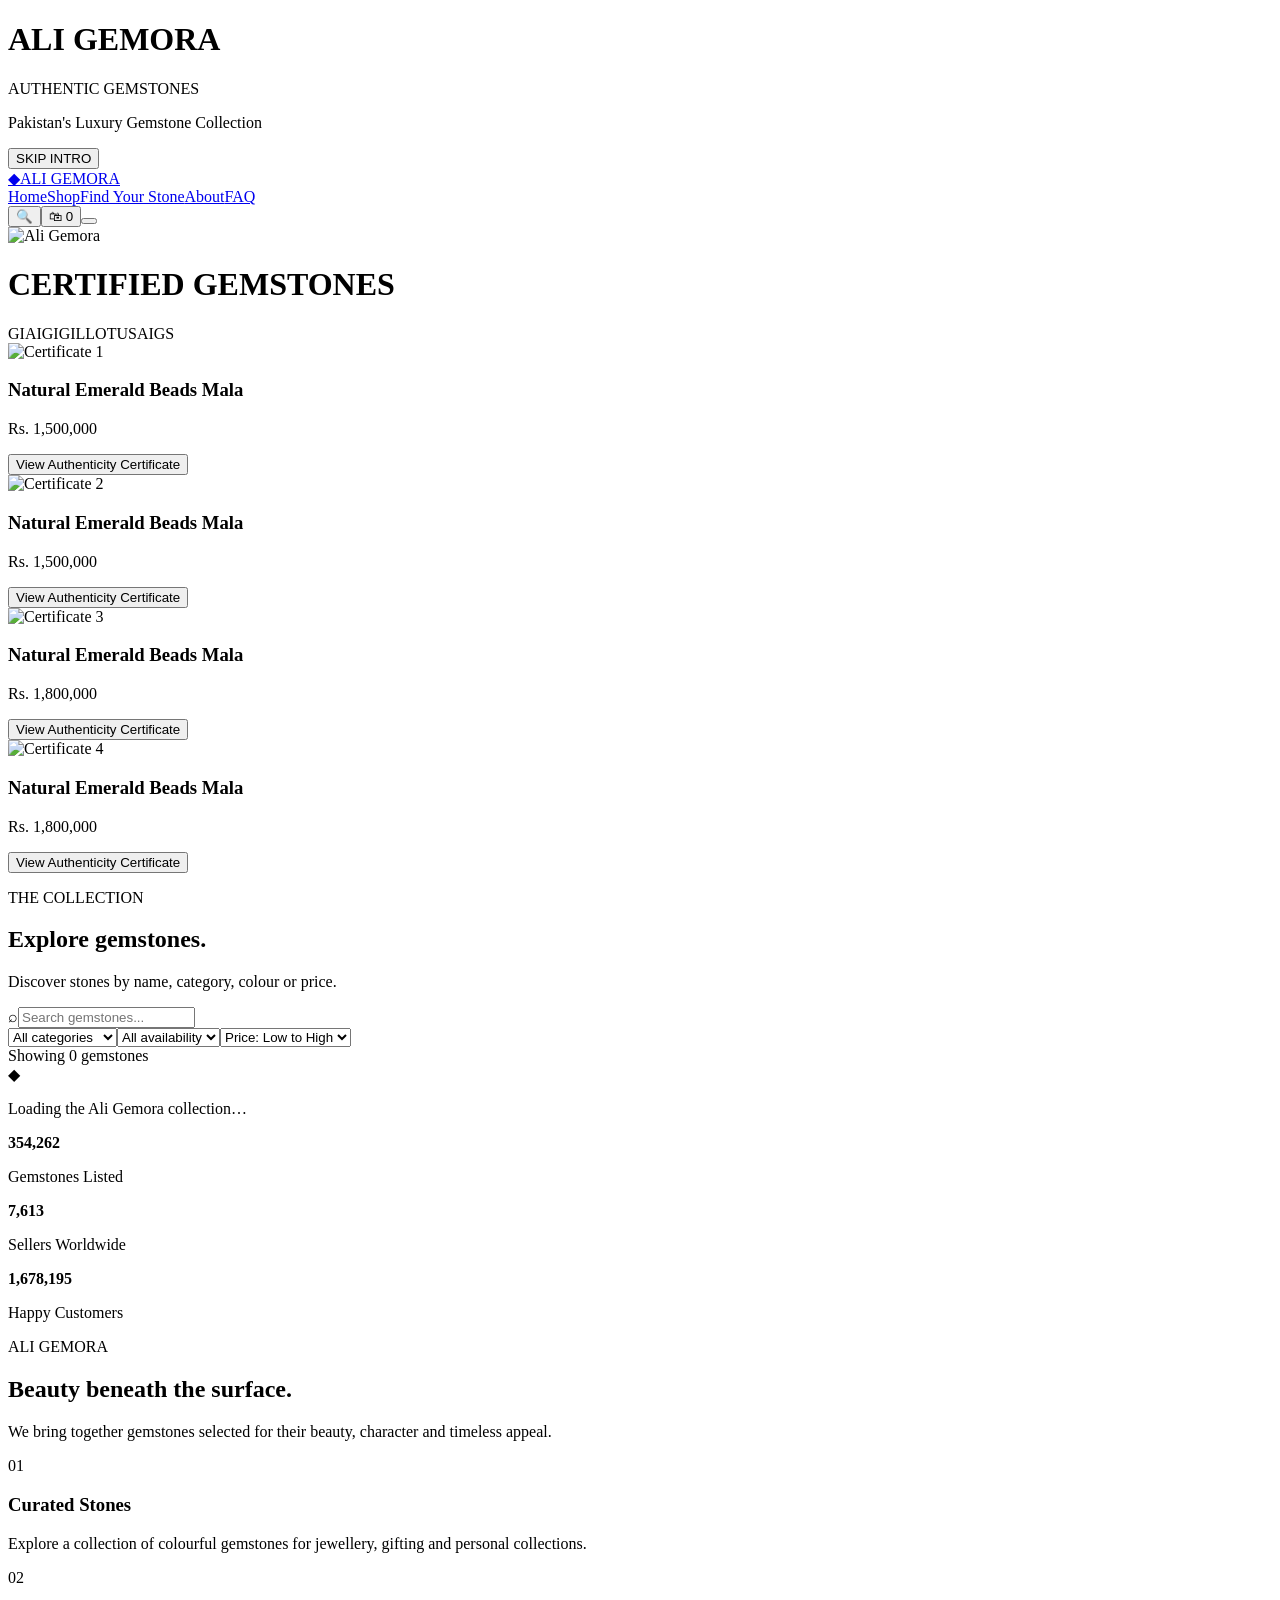
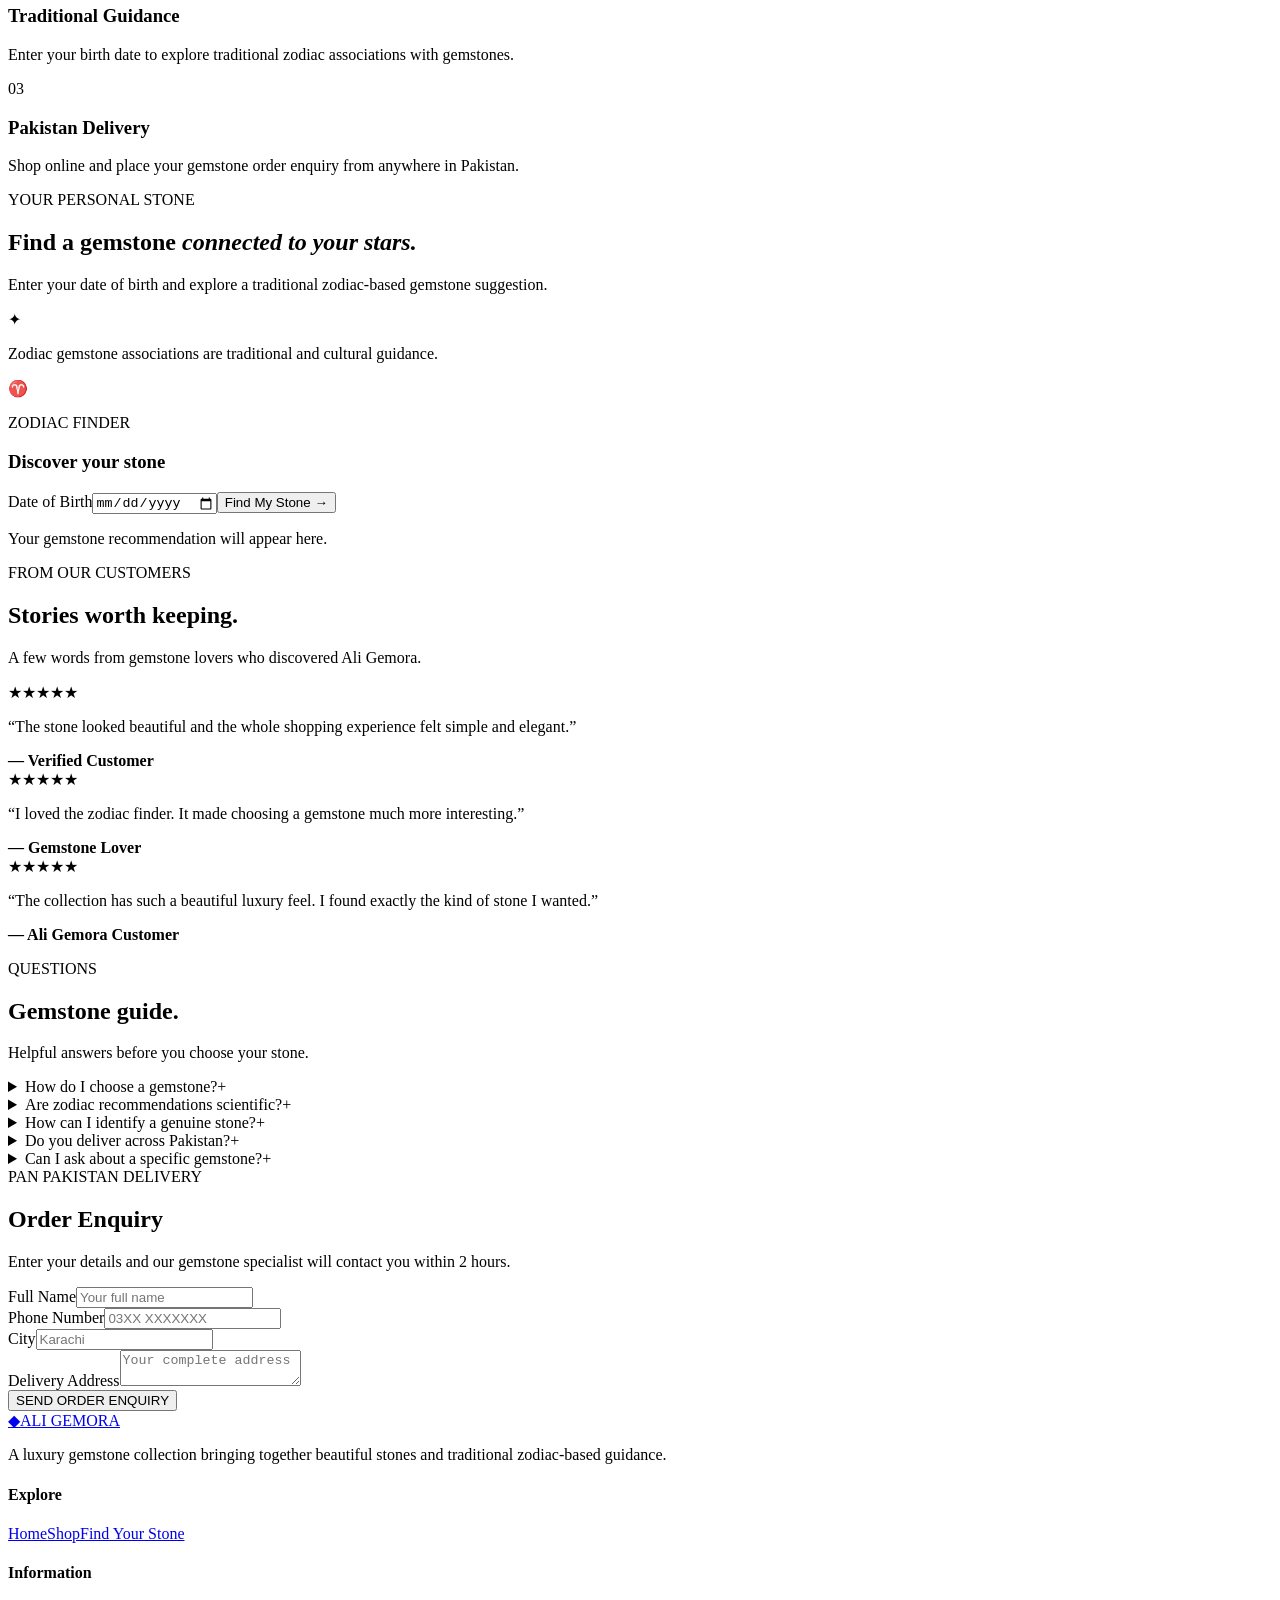
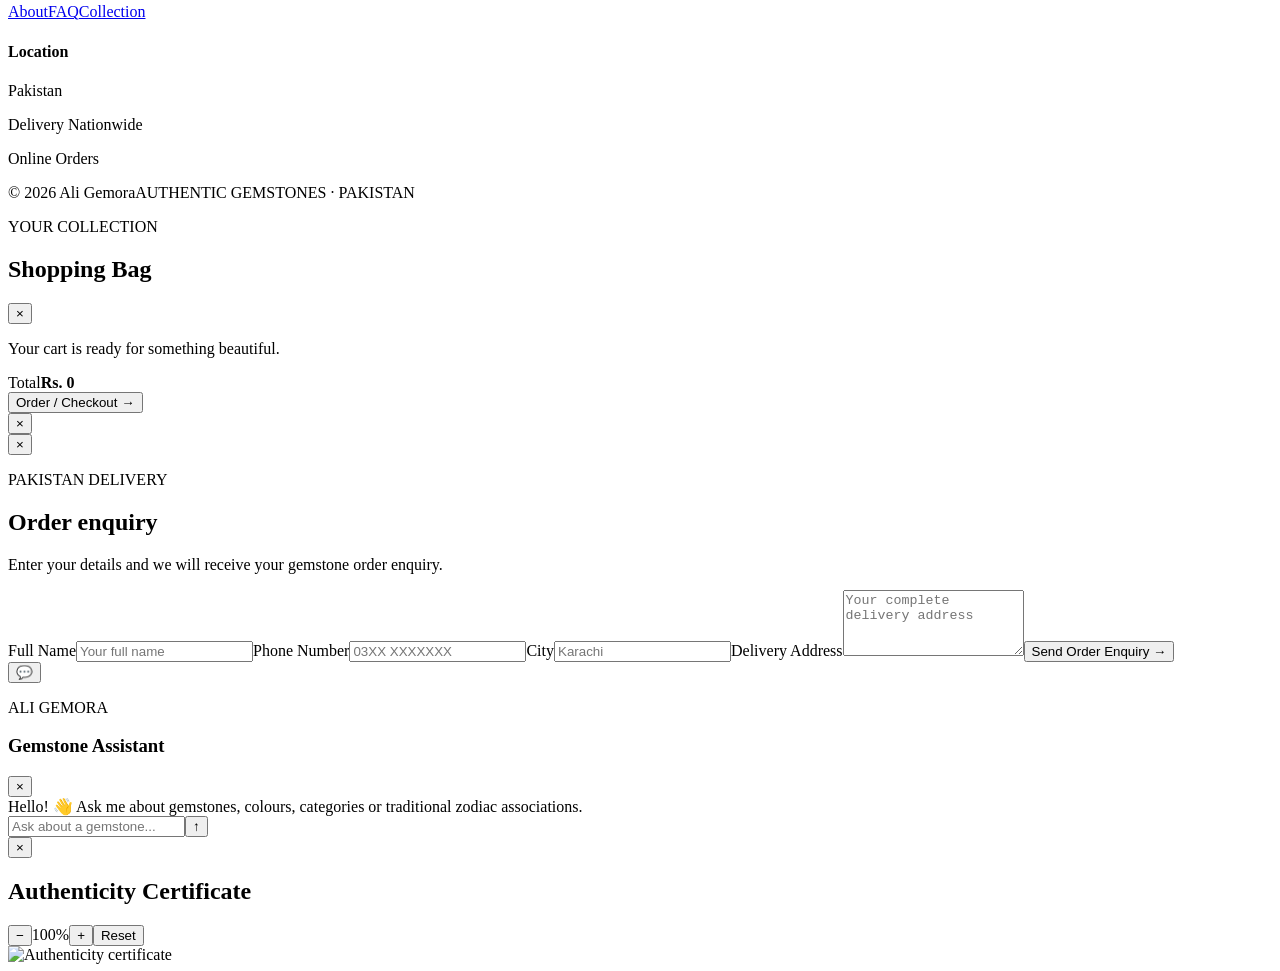
==== frontend/index.html @ 15e42f2d "Prepare Ali Gemora for deployment" ====
<!DOCTYPE html>
<html lang="en">
<head>
    <meta charset="UTF-8">
    <meta name="viewport" content="width=device-width, initial-scale=1.0">
    <title>Ali Gemora | Authentic Gemstones</title>
    <link href="https://fonts.googleapis.com/css2?family=DM+Sans:wght@400;500;600;700&family=Playfair+Display:wght@400;500;600&display=swap" rel="stylesheet">
    <link rel="stylesheet" href="/styles.css">
</head>
<body>
<div id="cinematic-intro"><div id="intro-particles"></div><div class="intro-vignette"></div><div class="intro-gem-glow"></div><div class="intro-gemstone"><div class="gem-facet gem-facet-1"></div><div class="gem-facet gem-facet-2"></div><div class="gem-facet gem-facet-3"></div><div class="gem-facet gem-facet-4"></div><div class="gem-highlight"></div></div><div class="intro-logo"><h1>ALI GEMORA</h1><span>AUTHENTIC GEMSTONES</span><p>Pakistan's Luxury Gemstone Collection</p></div><div class="intro-light-sweep"></div><button id="intro-skip" type="button">SKIP INTRO</button></div>
<header class="site-header"><div class="header-inner"><a href="#home" class="brand"><span class="brand-symbol">◆</span><span class="brand-text">ALI GEMORA</span></a><nav id="main-nav" class="main-nav"><a href="#home">Home</a><a href="#shop">Shop</a><a href="#zodiac">Find Your Stone</a><a href="#about">About</a><a href="#faq">FAQ</a></nav><div class="header-actions"><button id="search-focus" class="icon-button" type="button">🔍</button><button id="open-cart" class="bag-button" type="button">🛍 <span>0</span></button><button id="menu-toggle" class="menu-toggle" type="button"><span></span><span></span><span></span></button></div></div></header>
<main>
<section id="home" class="hero">
    <img src="/images/ali-gemora.png.png" alt="Ali Gemora">
</section>

<!-- ===== COPY OF REFERENCE - CREAM ===== -->
<section id="shop" class="certified-section"></section>
  <div class="certified-header"><h1><span>CERTIFIED</span> GEMSTONES</h1><div class="cert-logos"><span>GIA</span><span>IGI</span><span>GIL</span><span>LOTUS</span><span>AIGS</span></div></div>
  <div class="top-gems certificate-featured-gems"><div class="big-gem-card featured-mala-card"><img class="certificate-featured-image" src="/images/images/Certificate.png 1.jpg" alt="Certificate 1"><h3>Natural Emerald Beads Mala</h3><p class="featured-price">Rs. 1,500,000</p><button class="button certificate-button" type="button" data-certificate="/images/images/gelaxy.png 1.jpeg" data-certificate-name="Natural Emerald Beads Mala">View Authenticity Certificate</button></div><div class="big-gem-card featured-mala-card"><img class="certificate-featured-image" src="/images/images/Certificate.png 2.jpg" alt="Certificate 2"><h3>Natural Emerald Beads Mala</h3><p class="featured-price">Rs. 1,500,000</p><button class="button certificate-button" type="button" data-certificate="/images/images/gelaxy.png 1.jpeg" data-certificate-name="Natural Emerald Beads Mala">View Authenticity Certificate</button></div><div class="big-gem-card featured-mala-card"><img class="certificate-featured-image" src="/images/images/Certificate.pn 3.jpg" alt="Certificate 3"><h3>Natural Emerald Beads Mala</h3><p class="featured-price">Rs. 1,800,000</p><button class="button certificate-button" type="button" data-certificate="/images/images/gelaxy.png 2.jpeg" data-certificate-name="Natural Emerald Beads Mala">View Authenticity Certificate</button></div><div class="big-gem-card featured-mala-card"><img class="certificate-featured-image" src="/images/images/Certificate.png 4.jpg" alt="Certificate 4"><h3>Natural Emerald Beads Mala</h3><p class="featured-price">Rs. 1,800,000</p><button class="button certificate-button" type="button" data-certificate="/images/images/gelaxy.png 2.jpeg" data-certificate-name="Natural Emerald Beads Mala">View Authenticity Certificate</button></div></div>
  <div class="section-heading shop-heading"><div><p class="eyebrow">THE COLLECTION</p><h2>Explore gemstones.</h2></div><p>Discover stones by name, category, colour or price.</p></div>
  <form id="store-search" class="store-search"><div class="search-box"><span>⌕</span><input id="search-input" type="search" placeholder="Search gemstones..."></div><select id="category-filter"><option value="all">All categories</option><option value="Precious">Precious</option><option value="Semi-Precious">Semi-Precious</option><option value="Traditional">Traditional</option></select><select id="stock-filter"><option value="all">All availability</option><option value="in-stock">In stock</option></select><select id="sort-products"><option value="price-low">Price: Low to High</option><option value="price-high">Price: High to Low</option></select></form>
  <div class="products-topbar">Showing <span id="result-count">0 gemstones</span></div>
  <div id="product-grid" class="product-grid gem-category-grid"><div class="loading-card"><div><span>◆</span><p>Loading the Ali Gemora collection…</p></div></div></div>
  <div class="milestones-bar"><div><b>354,262</b><p>Gemstones Listed</p></div><div><b>7,613</b><p>Sellers Worldwide</p></div><div><b>1,678,195</b><p>Happy Customers</p></div></div>
</section>

<section id="about" class="brand-section"><div class="section-heading"><p class="eyebrow">ALI GEMORA</p><h2>Beauty beneath the surface.</h2><p>We bring together gemstones selected for their beauty, character and timeless appeal.</p></div><div class="feature-grid"><article class="feature-card"><span class="feature-number">01</span><h3>Curated Stones</h3><p>Explore a collection of colourful gemstones for jewellery, gifting and personal collections.</p></article><article class="feature-card"><span class="feature-number">02</span><h3>Traditional Guidance</h3><p>Enter your birth date to explore traditional zodiac associations with gemstones.</p></article><article class="feature-card"><span class="feature-number">03</span><h3>Pakistan Delivery</h3><p>Shop online and place your gemstone order enquiry from anywhere in Pakistan.</p></article></div></section>
<section id="zodiac" class="finder-section"><div class="finder-layout"><div class="finder-copy"><p class="eyebrow">YOUR PERSONAL STONE</p><h2>Find a gemstone <em>connected to your stars.</em></h2><p>Enter your date of birth and explore a traditional zodiac-based gemstone suggestion.</p><div class="finder-note"><span>✦</span><p>Zodiac gemstone associations are traditional and cultural guidance.</p></div></div><div class="finder-card"><div class="finder-card-top"><div class="finder-icon">♈</div><div><p class="eyebrow">ZODIAC FINDER</p><h3>Discover your stone</h3></div></div><label for="dob">Date of Birth</label><input id="dob" type="date"><button id="recommend-btn" class="button primary full-button" type="button">Find My Stone <span>→</span></button><div id="result" class="finder-result"><p>Your gemstone recommendation will appear here.</p></div></div></div><div id="zodiac-grid" class="zodiac-grid"></div></section>
<section class="reviews-section"><div class="section-heading centered"><p class="eyebrow">FROM OUR CUSTOMERS</p><h2>Stories worth keeping.</h2><p>A few words from gemstone lovers who discovered Ali Gemora.</p></div><div class="review-grid"><article><div class="stars">★★★★★</div><p>“The stone looked beautiful and the whole shopping experience felt simple and elegant.”</p><strong>— Verified Customer</strong></article><article><div class="stars">★★★★★</div><p>“I loved the zodiac finder. It made choosing a gemstone much more interesting.”</p><strong>— Gemstone Lover</strong></article><article><div class="stars">★★★★★</div><p>“The collection has such a beautiful luxury feel. I found exactly the kind of stone I wanted.”</p><strong>— Ali Gemora Customer</strong></article></div></section>
<section id="faq" class="faq-section"><div class="section-heading centered"><p class="eyebrow">QUESTIONS</p><h2>Gemstone guide.</h2><p>Helpful answers before you choose your stone.</p></div><div class="faq-list"><details><summary>How do I choose a gemstone?<span>+</span></summary><p>You can explore gemstones by their name, category, colour and price.</p></details><details><summary>Are zodiac recommendations scientific?<span>+</span></summary><p>Zodiac gemstone associations are traditional and cultural beliefs.</p></details><details><summary>How can I identify a genuine stone?<span>+</span></summary><p>Identification can depend on the gemstone, treatment, origin and physical properties.</p></details><details><summary>Do you deliver across Pakistan?<span>+</span></summary><p>Ali Gemora is designed for delivery within Pakistan.</p></details><details><summary>Can I ask about a specific gemstone?<span>+</span></summary><p>Yes. Use the Ali Gemora chat assistant to ask about gemstones.</p></details></div></section>
</main>

<section id="order" class="enquiry-section"><div class="enquiry-container"><div class="enquiry-header"><span class="eyebrow">PAN PAKISTAN DELIVERY</span><h2>Order Enquiry</h2><p>Enter your details and our gemstone specialist will contact you within 2 hours.</p></div><form id="enquiry-form" class="enquiry-form"><div class="form-row"><div class="form-group"><label for="enquiry-name">Full Name</label><input id="enquiry-name" name="name" type="text" placeholder="Your full name" required /></div><div class="form-group"><label for="enquiry-phone">Phone Number</label><input id="enquiry-phone" name="phone" type="tel" placeholder="03XX XXXXXXX" required /></div><div class="form-group"><label for="enquiry-city">City</label><input id="enquiry-city" name="city" type="text" placeholder="Karachi" required /></div></div><div class="form-group full"><label for="enquiry-address">Delivery Address</label><textarea id="enquiry-address" name="address" placeholder="Your complete address" required></textarea></div><button type="submit" class="button primary full-button">SEND ORDER ENQUIRY</button></form></div></section>

<footer class="site-footer"><div class="footer-inner"><div class="footer-brand"><a href="#home" class="brand"><span class="brand-symbol">◆</span><span class="brand-text">ALI GEMORA</span></a><p>A luxury gemstone collection bringing together beautiful stones and traditional zodiac-based guidance.</p></div><div class="footer-links"><div><h4>Explore</h4><a href="#home">Home</a><a href="#shop">Shop</a><a href="#zodiac">Find Your Stone</a></div><div><h4>Information</h4><a href="#about">About</a><a href="#faq">FAQ</a><a href="#shop">Collection</a></div><div><h4>Location</h4><p>Pakistan</p><p>Delivery Nationwide</p><p>Online Orders</p></div></div></div><div class="footer-bottom"><span>© 2026 Ali Gemora</span><span>AUTHENTIC GEMSTONES · PAKISTAN</span></div></footer>
<div id="cart-overlay" class="cart-overlay"></div><aside id="cart-drawer" class="cart-drawer"><div class="cart-header"><div><p class="eyebrow">YOUR COLLECTION</p><h2>Shopping Bag</h2></div><button id="close-cart" class="modal-close" type="button">×</button></div><div id="cart-items" class="cart-items"><p class="empty-cart">Your cart is ready for something beautiful.</p></div><div class="cart-footer"><div class="cart-total-row"><span>Total</span><strong id="cart-total">Rs. 0</strong></div><button id="checkout-open" class="button primary full-button" type="button">Order / Checkout <span>→</span></button></div></aside>
<div id="product-modal" class="modal"><div id="product-detail" class="modal-content"><button class="modal-close" data-close-modal type="button">×</button></div></div>
<div id="checkout-modal" class="modal"><div class="checkout-card"><button class="modal-close" data-close-modal type="button">×</button><p class="eyebrow">PAKISTAN DELIVERY</p><h2>Order enquiry</h2><p class="checkout-intro">Enter your details and we will receive your gemstone order enquiry.</p><form id="checkout-form"><label>Full Name</label><input id="customer-name" name="name" type="text" placeholder="Your full name" required><label>Phone Number</label><input id="customer-phone" name="phone" type="tel" placeholder="03XX XXXXXXX" required><label>City</label><input id="customer-city" name="city" type="text" placeholder="Karachi" required><label>Delivery Address</label><textarea id="customer-address" name="address" rows="4" placeholder="Your complete delivery address" required></textarea><button class="button primary full-button" type="submit">Send Order Enquiry <span>→</span></button></form></div></div>
<button id="chat-toggle" class="chat-toggle" type="button">💬</button><div id="chat-panel" class="chat-panel"><div class="chat-header"><div><p class="eyebrow">ALI GEMORA</p><h3>Gemstone Assistant</h3></div><button id="chat-close" type="button">×</button></div><div id="chat-messages" class="chat-messages"><div class="chat-message bot">Hello! 👋 Ask me about gemstones, colours, categories or traditional zodiac associations.</div></div><form id="chat-form" class="chat-form"><input id="chat-input" type="text" placeholder="Ask about a gemstone..." autocomplete="off" required><button type="submit">↑</button></form></div>
<div id="certificate-modal" class="modal certificate-modal" aria-hidden="true"><div class="certificate-modal-content" role="dialog" aria-modal="true" aria-labelledby="certificate-title"><button class="modal-close" data-close-certificate type="button" aria-label="Close certificate">×</button><div class="certificate-toolbar"><h2 id="certificate-title">Authenticity Certificate</h2><div class="certificate-zoom-controls"><button id="certificate-zoom-out" type="button" aria-label="Zoom out">−</button><span id="certificate-zoom-level">100%</span><button id="certificate-zoom-in" type="button" aria-label="Zoom in">+</button><button id="certificate-zoom-reset" type="button">Reset</button></div></div><div class="certificate-stage" data-close-certificate><img id="certificate-image" alt="Authenticity certificate"></div></div></div>
<script src="/app.js"></script>
</body>
</html>
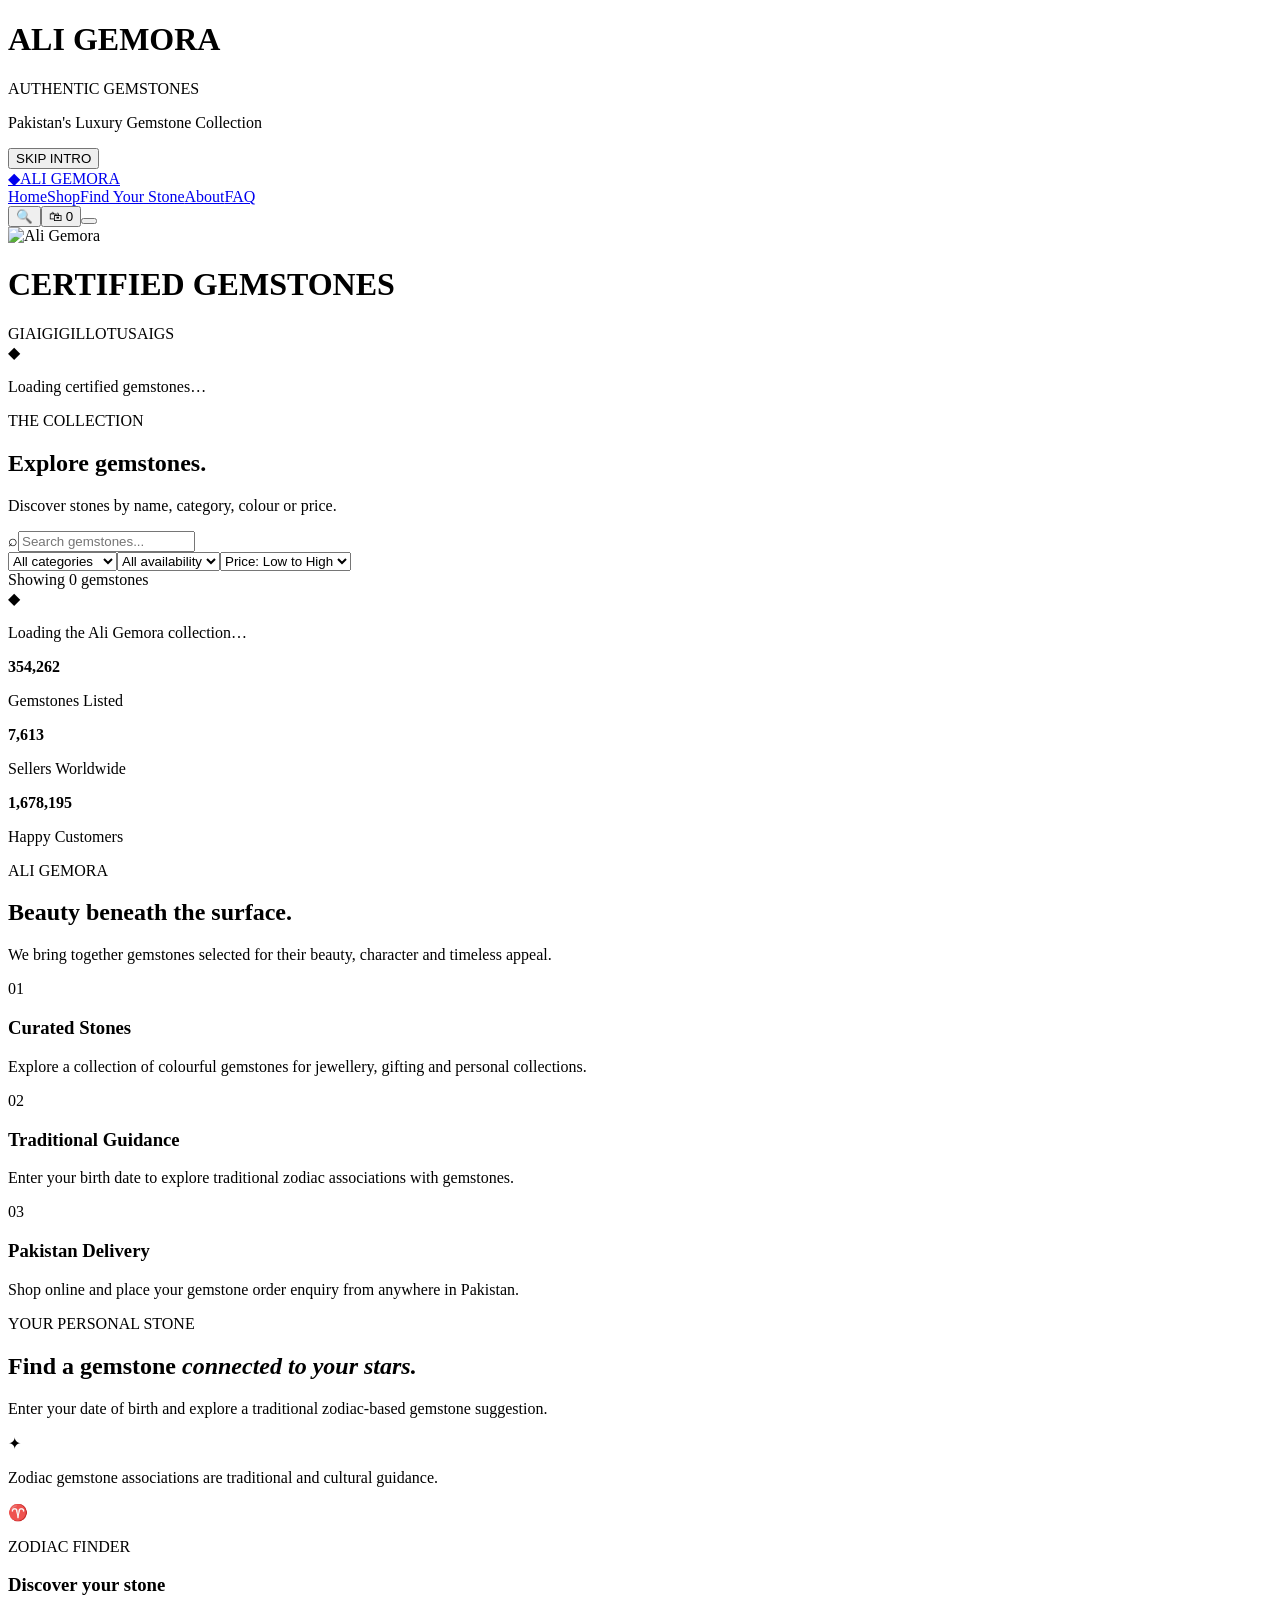
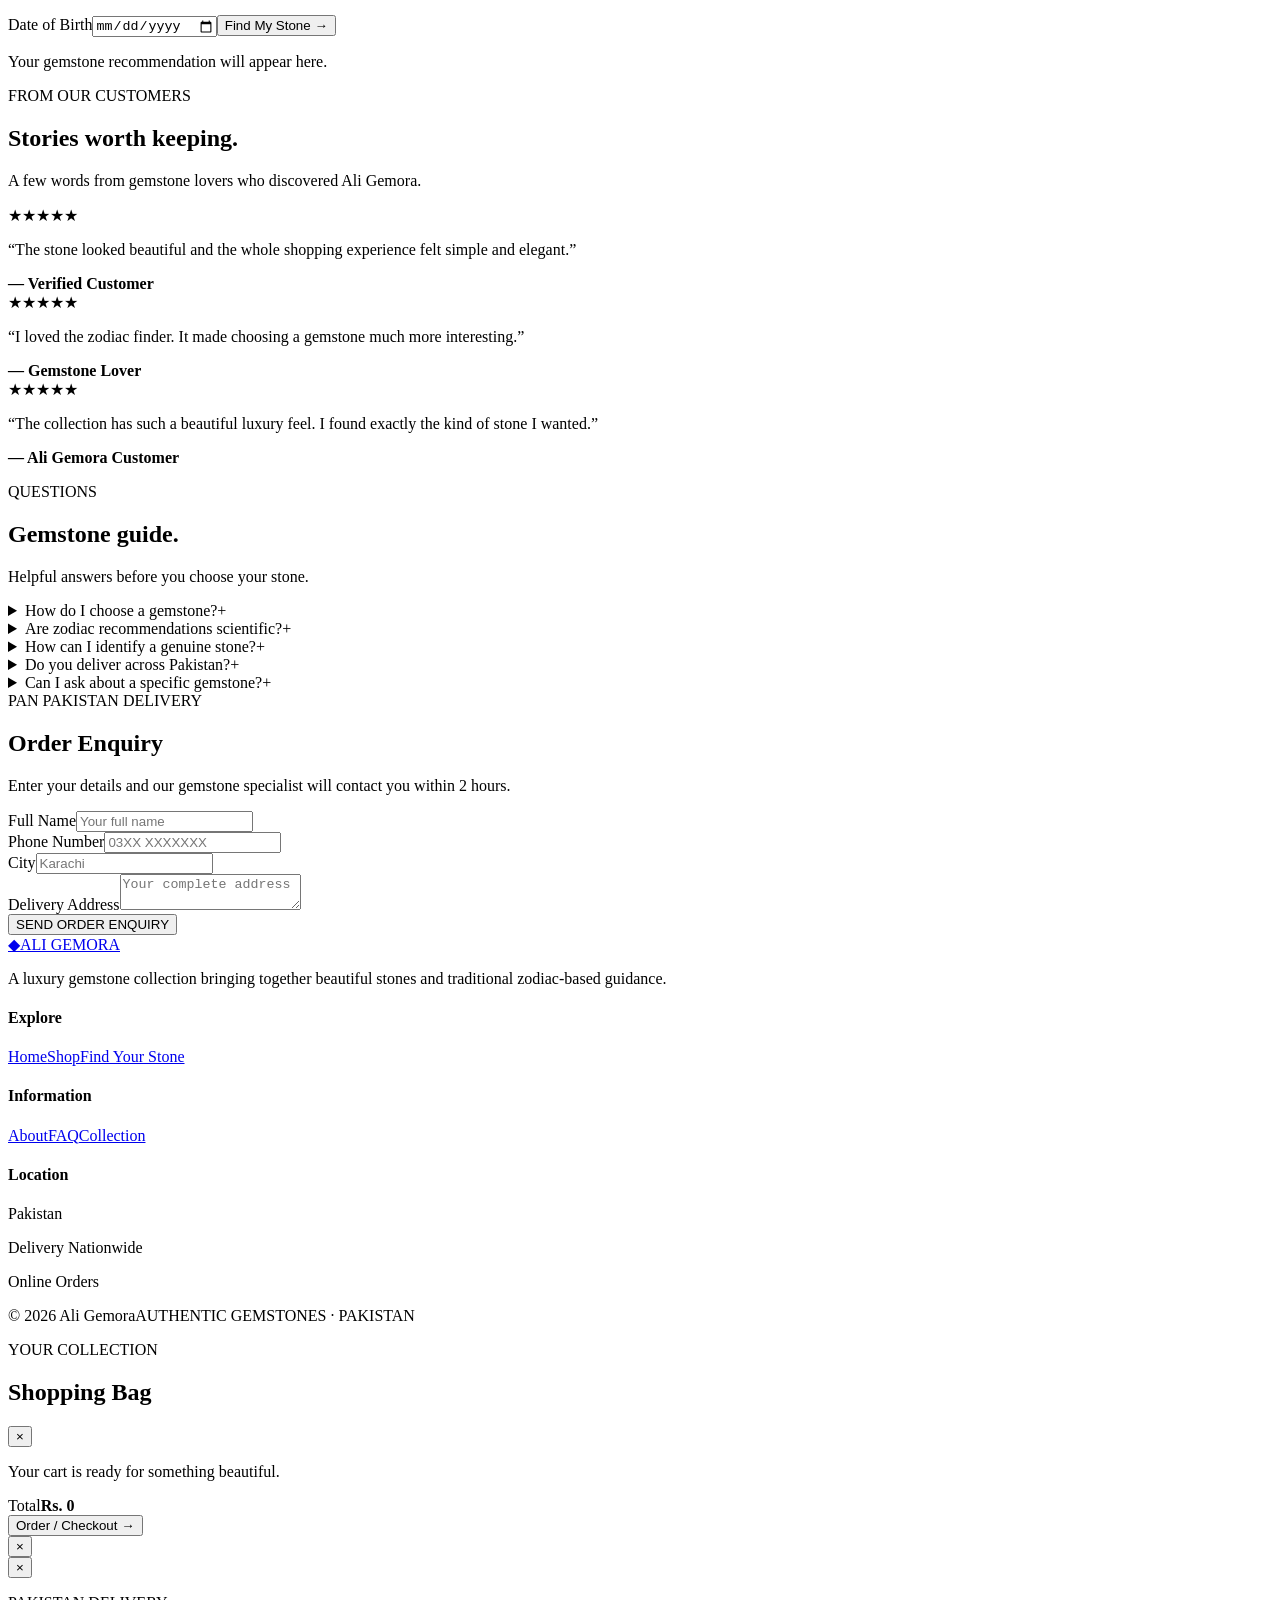
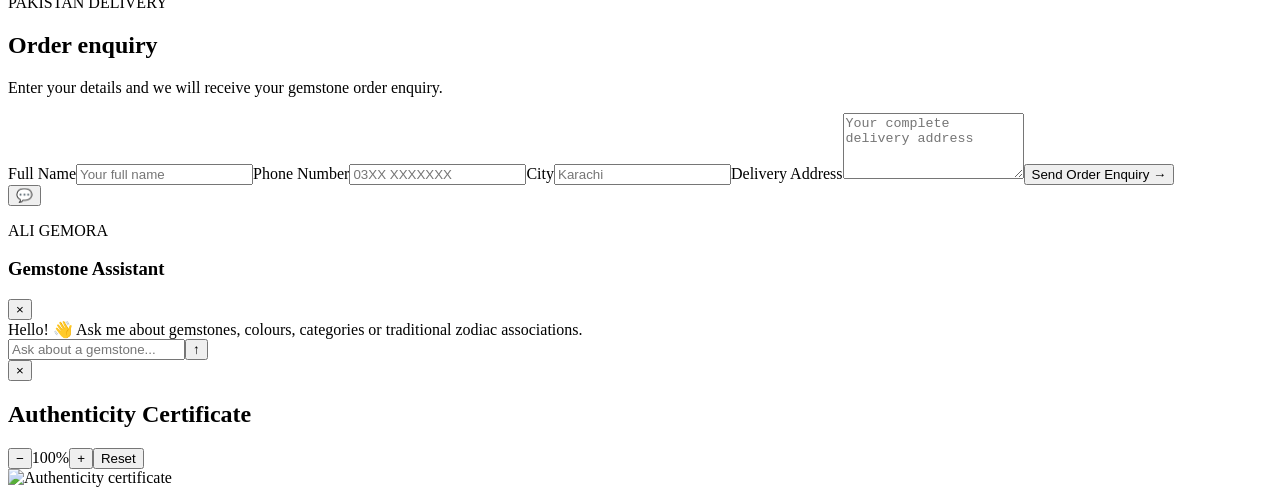
==== commit 75f3446f: "Connect public certificates to admin data" ====
--- a/frontend/index.html
+++ b/frontend/index.html
@@ -12,13 +12,13 @@
 <header class="site-header"><div class="header-inner"><a href="#home" class="brand"><span class="brand-symbol">◆</span><span class="brand-text">ALI GEMORA</span></a><nav id="main-nav" class="main-nav"><a href="#home">Home</a><a href="#shop">Shop</a><a href="#zodiac">Find Your Stone</a><a href="#about">About</a><a href="#faq">FAQ</a></nav><div class="header-actions"><button id="search-focus" class="icon-button" type="button">🔍</button><button id="open-cart" class="bag-button" type="button">🛍 <span>0</span></button><button id="menu-toggle" class="menu-toggle" type="button"><span></span><span></span><span></span></button></div></div></header>
 <main>
 <section id="home" class="hero">
-    <img src="/images/ali-gemora.png.png" alt="Ali Gemora">
+    <img src="/ali-gemora.png.png" alt="Ali Gemora">
 </section>
 
 <!-- ===== COPY OF REFERENCE - CREAM ===== -->
 <section id="shop" class="certified-section"></section>
   <div class="certified-header"><h1><span>CERTIFIED</span> GEMSTONES</h1><div class="cert-logos"><span>GIA</span><span>IGI</span><span>GIL</span><span>LOTUS</span><span>AIGS</span></div></div>
-  <div class="top-gems certificate-featured-gems"><div class="big-gem-card featured-mala-card"><img class="certificate-featured-image" src="/images/images/Certificate.png 1.jpg" alt="Certificate 1"><h3>Natural Emerald Beads Mala</h3><p class="featured-price">Rs. 1,500,000</p><button class="button certificate-button" type="button" data-certificate="/images/images/gelaxy.png 1.jpeg" data-certificate-name="Natural Emerald Beads Mala">View Authenticity Certificate</button></div><div class="big-gem-card featured-mala-card"><img class="certificate-featured-image" src="/images/images/Certificate.png 2.jpg" alt="Certificate 2"><h3>Natural Emerald Beads Mala</h3><p class="featured-price">Rs. 1,500,000</p><button class="button certificate-button" type="button" data-certificate="/images/images/gelaxy.png 1.jpeg" data-certificate-name="Natural Emerald Beads Mala">View Authenticity Certificate</button></div><div class="big-gem-card featured-mala-card"><img class="certificate-featured-image" src="/images/images/Certificate.pn 3.jpg" alt="Certificate 3"><h3>Natural Emerald Beads Mala</h3><p class="featured-price">Rs. 1,800,000</p><button class="button certificate-button" type="button" data-certificate="/images/images/gelaxy.png 2.jpeg" data-certificate-name="Natural Emerald Beads Mala">View Authenticity Certificate</button></div><div class="big-gem-card featured-mala-card"><img class="certificate-featured-image" src="/images/images/Certificate.png 4.jpg" alt="Certificate 4"><h3>Natural Emerald Beads Mala</h3><p class="featured-price">Rs. 1,800,000</p><button class="button certificate-button" type="button" data-certificate="/images/images/gelaxy.png 2.jpeg" data-certificate-name="Natural Emerald Beads Mala">View Authenticity Certificate</button></div></div>
+  <div id="certificate-featured-gems" class="top-gems certificate-featured-gems"><div class="loading-card"><div><span>◆</span><p>Loading certified gemstones…</p></div></div></div>
   <div class="section-heading shop-heading"><div><p class="eyebrow">THE COLLECTION</p><h2>Explore gemstones.</h2></div><p>Discover stones by name, category, colour or price.</p></div>
   <form id="store-search" class="store-search"><div class="search-box"><span>⌕</span><input id="search-input" type="search" placeholder="Search gemstones..."></div><select id="category-filter"><option value="all">All categories</option><option value="Precious">Precious</option><option value="Semi-Precious">Semi-Precious</option><option value="Traditional">Traditional</option></select><select id="stock-filter"><option value="all">All availability</option><option value="in-stock">In stock</option></select><select id="sort-products"><option value="price-low">Price: Low to High</option><option value="price-high">Price: High to Low</option></select></form>
   <div class="products-topbar">Showing <span id="result-count">0 gemstones</span></div>
